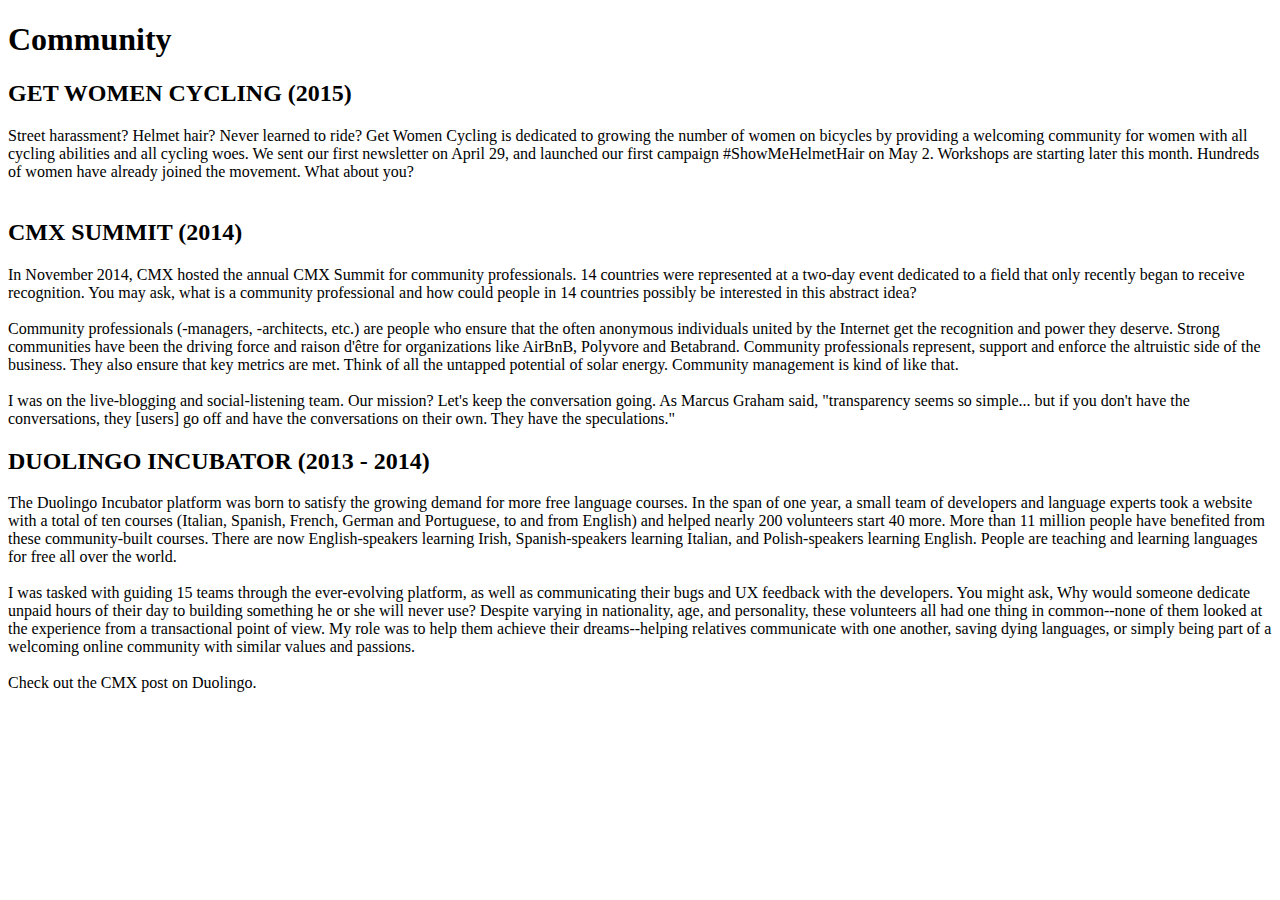
==== community/index.html @ 012d6260 "L & C blurbs" ====
<!DOCTYPE html>
<html>
    <head> 
        <title>Community</title>
    </head>
    
    <body>
        <h1>Community</h1>
        
        <h2>GET WOMEN CYCLING (2015)</h2>
Street harassment? Helmet hair? Never learned to ride? Get Women Cycling is dedicated to growing the number of women on bicycles by providing a welcoming community for women with all cycling abilities and all cycling woes. We sent our first newsletter on April 29, and launched our first campaign #ShowMeHelmetHair on May 2. Workshops are starting later this month. Hundreds of women have already joined the movement. What about you?
<br><br>
        <h2>CMX SUMMIT (2014)</h2>
In November 2014, CMX hosted the annual CMX Summit for community professionals. 14 countries were represented at a two-day event dedicated to a field that only recently began to receive recognition. You may ask, what is a community professional and how could people in 14 countries possibly be interested in this abstract idea? 
<br><br>
Community professionals (-managers, -architects, etc.) are people who ensure that the often anonymous individuals united by the Internet get the recognition and power they deserve. Strong communities have been the driving force and raison d'être for organizations like AirBnB, Polyvore and Betabrand. Community professionals represent, support and enforce the altruistic side of the business. They also ensure that key metrics are met. Think of all the untapped potential of solar energy. Community management is kind of like that. 
<br><br>
I was on the live-blogging and social-listening team. Our mission? Let's keep the conversation going. As Marcus Graham said, "transparency seems so simple... but if you don't have the conversations, they [users] go off and have the conversations on their own. They have the speculations."
        <h2>DUOLINGO INCUBATOR (2013 - 2014)</h2>
The Duolingo Incubator platform was born to satisfy the growing demand for more free language courses. In the span of one year, a small team of developers and language experts took a website with a total of ten courses (Italian, Spanish, French, German and Portuguese, to and from English) and helped nearly 200 volunteers start 40 more. More than 11 million people have benefited from these community-built courses. There are now English-speakers learning Irish, Spanish-speakers learning Italian, and Polish-speakers learning English. People are teaching and learning languages for free all over the world.
<br><br>
I was tasked with guiding 15 teams through the ever-evolving platform, as well as communicating their bugs and UX feedback with the developers. You might ask, Why would someone dedicate unpaid hours of their day to building something he or she will never use? Despite varying in nationality, age, and personality, these volunteers all had one thing in common--none of them looked at the experience from a transactional point of view. My role was to help them achieve their dreams--helping relatives communicate with one another, saving dying languages, or simply being part of a welcoming online community with similar values and passions.
<br><br>
Check out the CMX post on Duolingo.   
    </body>
    
</html>
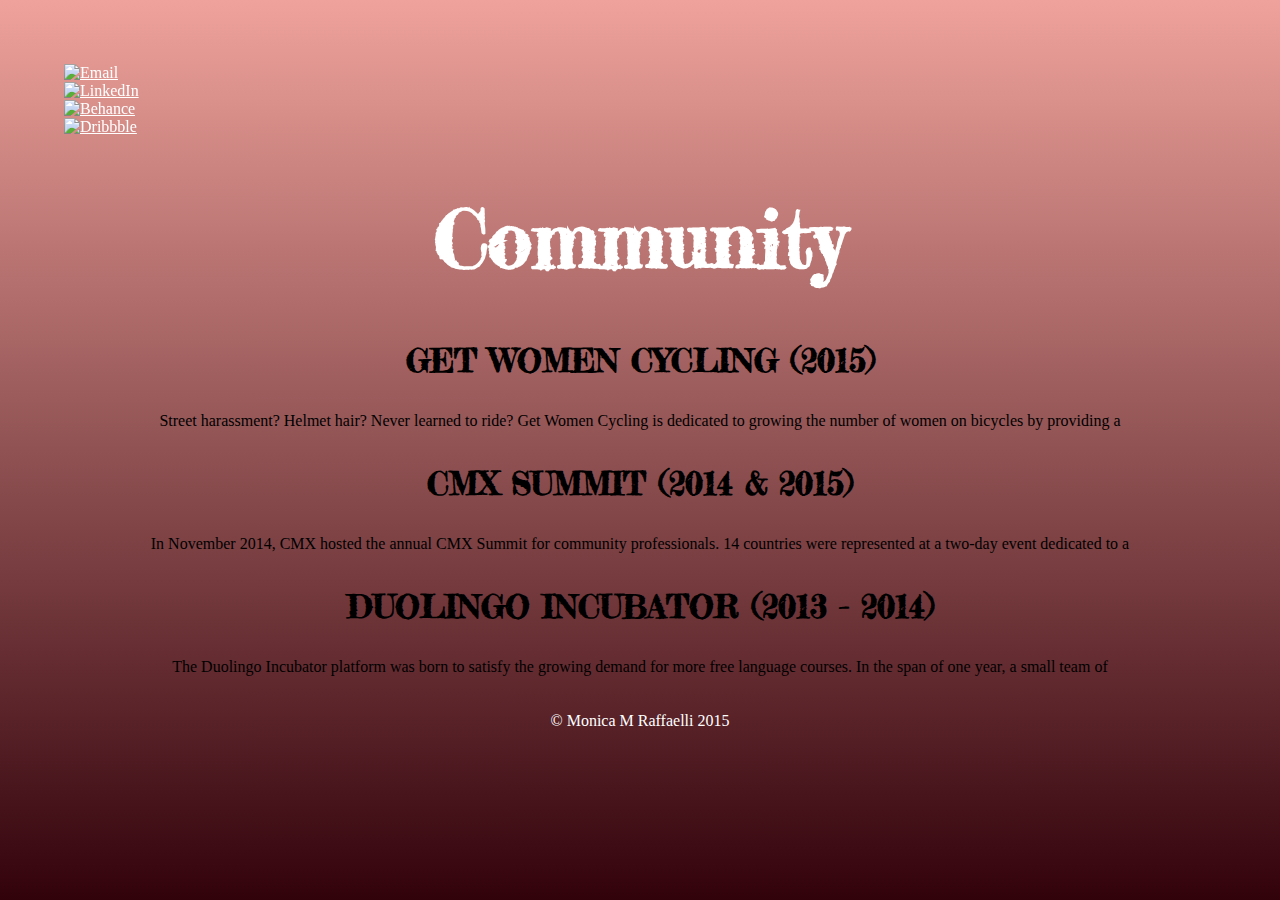
==== commit 0f50817f: "more artwork, icon change" ====
--- a/community/index.html
+++ b/community/index.html
@@ -2,26 +2,41 @@
 <html>
     <head> 
         <title>Community</title>
+        <link rel="stylesheet" type="text/css" href="../stylesheet.css">
+        <link href='http://fonts.googleapis.com/css?family=Bitter:400,400italic,700|IM+Fell+English:400,400italic|Fredericka+the+Great|Ovo' rel='stylesheet' type='text/css'>
+        <!--<meta name="viewport" content="width-device-width, initial-scale=1.0, maximum-scale=1"></meta>-->
     </head>
-    
     <body>
         <h1>Community</h1>
         
-        <h2>GET WOMEN CYCLING (2015)</h2>
-Street harassment? Helmet hair? Never learned to ride? Get Women Cycling is dedicated to growing the number of women on bicycles by providing a welcoming community for women with all cycling abilities and all cycling woes. We sent our first newsletter on April 29, and launched our first campaign #ShowMeHelmetHair on May 2. Workshops are starting later this month. Hundreds of women have already joined the movement. What about you?
+        <div align="center">
+        <div class="box2" align="center">
+        <h3>GET WOMEN CYCLING (2015)</h3>
+        <p class="grow">Street harassment? Helmet hair? Never learned to ride? Get Women Cycling is dedicated to growing the number of women on bicycles by providing a welcoming community for women with all cycling abilities and all cycling woes. We sent our first newsletter on April 29, and launched our first campaign #ShowMeHelmetHair on May 2. Workshops are starting later this month. Hundreds of women have already joined the movement. What about you?</p>
+        </div>
+            <div class="box2" align="center">
+        <h3>CMX SUMMIT (2014 &amp; 2015)</h3>
+<p class="grow">In November 2014, CMX hosted the annual CMX Summit for community professionals. 14 countries were represented at a two-day event dedicated to a field that only recently began to receive recognition. You may ask, what is a community professional and how could people in 14 countries possibly be interested in this abstract idea? 
 <br><br>
-        <h2>CMX SUMMIT (2014)</h2>
-In November 2014, CMX hosted the annual CMX Summit for community professionals. 14 countries were represented at a two-day event dedicated to a field that only recently began to receive recognition. You may ask, what is a community professional and how could people in 14 countries possibly be interested in this abstract idea? 
+    Community professionals (-managers, -architects, etc.) are people who ensure that the often anonymous individuals united by the Internet get the recognition and power they deserve. Strong communities have been the driving force and raison d'être for organizations like AirBnB, Polyvore and Betabrand. Community professionals represent, support and enforce the altruistic side of the business. They also ensure that key metrics are met. Think of all the untapped potential of solar energy. Community management is kind of like that.
 <br><br>
-Community professionals (-managers, -architects, etc.) are people who ensure that the often anonymous individuals united by the Internet get the recognition and power they deserve. Strong communities have been the driving force and raison d'être for organizations like AirBnB, Polyvore and Betabrand. Community professionals represent, support and enforce the altruistic side of the business. They also ensure that key metrics are met. Think of all the untapped potential of solar energy. Community management is kind of like that. 
-<br><br>
-I was on the live-blogging and social-listening team. Our mission? Let's keep the conversation going. As Marcus Graham said, "transparency seems so simple... but if you don't have the conversations, they [users] go off and have the conversations on their own. They have the speculations."
-        <h2>DUOLINGO INCUBATOR (2013 - 2014)</h2>
-The Duolingo Incubator platform was born to satisfy the growing demand for more free language courses. In the span of one year, a small team of developers and language experts took a website with a total of ten courses (Italian, Spanish, French, German and Portuguese, to and from English) and helped nearly 200 volunteers start 40 more. More than 11 million people have benefited from these community-built courses. There are now English-speakers learning Irish, Spanish-speakers learning Italian, and Polish-speakers learning English. People are teaching and learning languages for free all over the world.
+    I was on the live-blogging and social-listening team. Our mission? Let's keep the conversation going. As Marcus Graham said, "transparency seems so simple... but if you don't have the conversations, they [users] go off and have the conversations on their own. They have the speculations."</p></div>
+            <div class="box2" align="center">
+        <h3>DUOLINGO INCUBATOR (2013 - 2014)</h3>
+<p class="grow">The Duolingo Incubator platform was born to satisfy the growing demand for more free language courses. In the span of one year, a small team of developers and language experts took a website with a total of ten courses (Italian, Spanish, French, German and Portuguese, to and from English) and helped nearly 200 volunteers start 40 more. More than 11 million people have benefited from these community-built courses. There are now English-speakers learning Irish, Spanish-speakers learning Italian, and Polish-speakers learning English. People are teaching and learning languages for free all over the world.
 <br><br>
 I was tasked with guiding 15 teams through the ever-evolving platform, as well as communicating their bugs and UX feedback with the developers. You might ask, Why would someone dedicate unpaid hours of their day to building something he or she will never use? Despite varying in nationality, age, and personality, these volunteers all had one thing in common--none of them looked at the experience from a transactional point of view. My role was to help them achieve their dreams--helping relatives communicate with one another, saving dying languages, or simply being part of a welcoming online community with similar values and passions.
 <br><br>
-Check out the CMX post on Duolingo.   
+    Check out the CMX post on Duolingo.</p>   
+        </div></div>
+        
+        <div class="fixed">
+        <a href="mailto:m.m.raffaelli@gmail.com"><img src="../images/website_email.svg" height=10% width=10% alt="Email"></a><br>
+        <a href="https://www.linkedin.com/in/monicamraffaelli" target="_blank"><img src="../images/website_linkedin.svg" height=10% width=10% alt="LinkedIn"></a><br>
+        <a href="https://www.behance.net/itsmonicker" target="_blank"><img src="../images/website_behance.svg" alt="Behance" height=10% width=10%></a><br>
+        <a href="http://dribbble.com/itsmonicker" target="_blank"><img src="../images/website_dribbble.svg" height=10% width=10% alt="Dribbble"></a><br></div>
+        <br>
+        <footer align="center">&copy; Monica M Raffaelli 2015</footer>
     </body>
     
 </html>--- a/stylesheet.css
+++ b/stylesheet.css
@@ -0,0 +1,82 @@
+body {
+    background: #efa29b; /* no CSS3 support */
+    background: -webkit-linear-gradient(#efa29b, #32020b); /* Safari 5.1 to 6.0 */
+    background: -moz-linear-gradient(#efa29b, #32020b); /* Firefox 3.6 to 15 */
+    background: linear-gradient(#efa29b, #32020b); /* Standard */
+    background-attachment: fixed;
+    padding: 10%;
+}
+
+h1 {
+    font-family: 'Fredericka the Great', 'Times New Roman';
+    font-size: 500%;
+    color: #ffffff;
+    text-align: center;
+}
+
+h3 {
+    font-family: 'Fredericka the Great', 'Times New Roman';
+    font-size: 200%;
+    color: #000000;
+    text-align: center;
+}
+
+h6 {
+    font-family: 'IM Fell English';
+    font-size: 100%;
+    color: #ffffff;
+}
+    
+p {
+    font-family: 'IM Fell English';
+    font-size: 100%;
+    color: #000000;
+}
+
+a {
+    font-family: 'IM Fell English';
+    font-size: 100%;
+    color: #ffffff;
+}
+
+.fixed {
+  position: fixed;
+  top: 0;
+  left: 0;
+  padding: 5%;
+  background-color: none;
+}
+    
+.homeBox {
+  align: center;
+  display: inline-block;
+  width: 200px;
+  height: 200px;
+}
+
+.artBox {
+  display: inline-block;
+  width: 275px;
+  height: 275px;
+  margin: 5%;
+}
+
+.grow {
+  height: 20px;
+  transition: height .5s;
+  -webkit-transition: height .5s;
+  overflow: hidden;
+}
+
+.grow:hover {
+  height: 100%;
+}
+
+footer {
+    align: "center";
+    font-family: 'IM Fell English';
+    font-size: 100%;
+    color: #ffffff;
+}
+
+/*http://codepen.io/ianfarb/pen/ikeAf*/
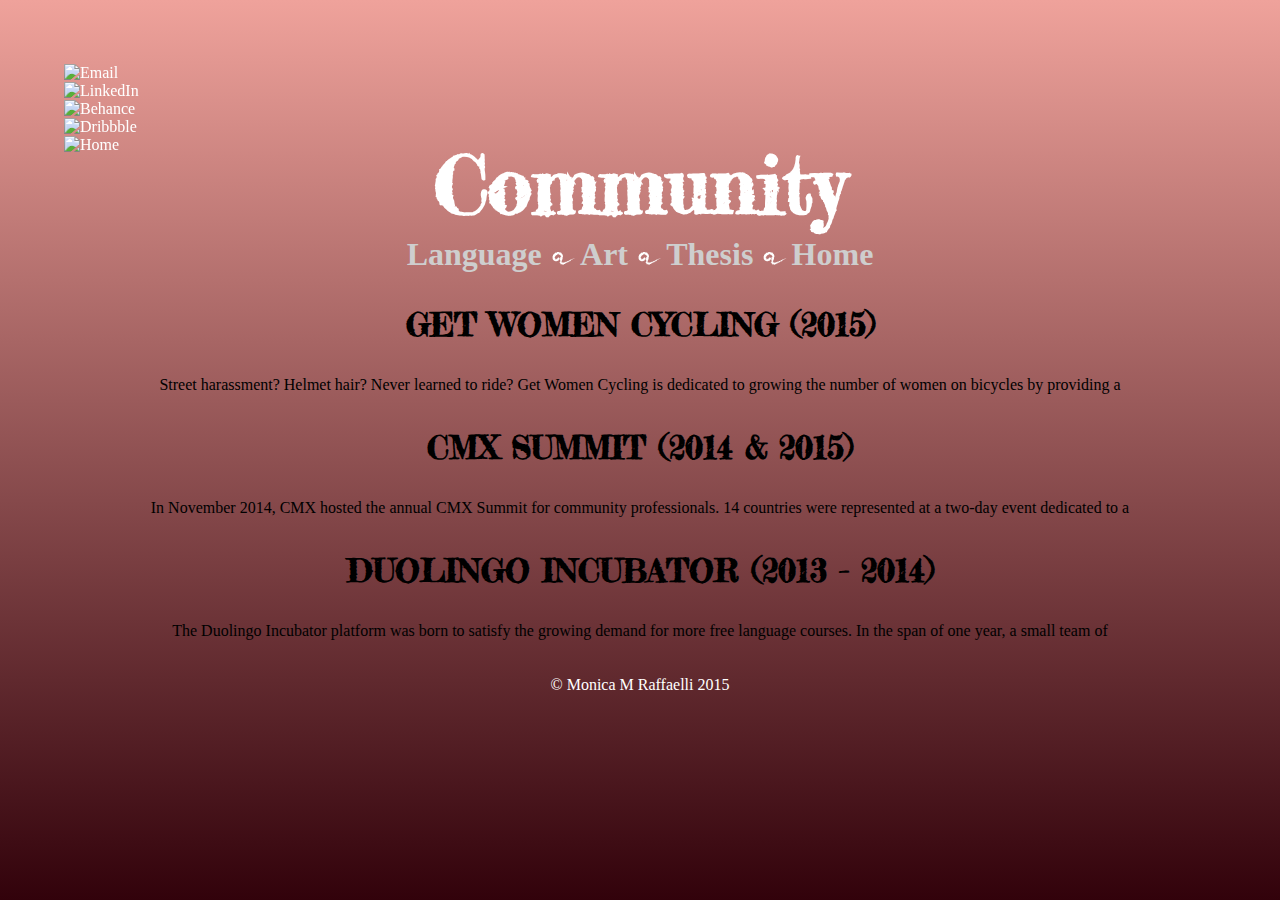
==== commit fd94c9c7: "navigation" ====
--- a/community/index.html
+++ b/community/index.html
@@ -7,7 +7,7 @@
         <!--<meta name="viewport" content="width-device-width, initial-scale=1.0, maximum-scale=1"></meta>-->
     </head>
     <body>
-        <h1>Community</h1>
+        <h1 class="zeroSpace">Community</h1><h3 class="zeroSpace"><a class="zeroSpace" href="../language/index.html">Language </a><img src="../images/scribble.svg" width=3%><a class="zeroSpace" href="../design/index.html" width=3%>Art </a><img src="../images/scribble.svg" width=3%><a class="zeroSpace" href="../thesis/index.html">Thesis </a><img src="../images/scribble.svg" width=3%><a class="zeroSpace" href="../home/index.html">Home</a></h3>
         
         <div align="center">
         <div class="box2" align="center">
@@ -34,7 +34,9 @@
         <a href="mailto:m.m.raffaelli@gmail.com"><img src="../images/website_email.svg" height=10% width=10% alt="Email"></a><br>
         <a href="https://www.linkedin.com/in/monicamraffaelli" target="_blank"><img src="../images/website_linkedin.svg" height=10% width=10% alt="LinkedIn"></a><br>
         <a href="https://www.behance.net/itsmonicker" target="_blank"><img src="../images/website_behance.svg" alt="Behance" height=10% width=10%></a><br>
-        <a href="http://dribbble.com/itsmonicker" target="_blank"><img src="../images/website_dribbble.svg" height=10% width=10% alt="Dribbble"></a><br></div>
+        <a href="http://dribbble.com/itsmonicker" target="_blank"><img src="../images/website_dribbble.svg" height=10% width=10% alt="Dribbble"></a><br>
+        <a href="../home/index.html"><img src="../images/arrowback.svg" alt="Home" height=10% width=10%></a>
+        </div>
         <br>
         <footer align="center">&copy; Monica M Raffaelli 2015</footer>
     </body>
--- a/stylesheet.css
+++ b/stylesheet.css
@@ -8,14 +8,14 @@
 }
 
 h1 {
-    font-family: 'Fredericka the Great', 'Times New Roman';
+    font-family: 'Fredericka the Great';
     font-size: 500%;
     color: #ffffff;
     text-align: center;
 }
 
 h3 {
-    font-family: 'Fredericka the Great', 'Times New Roman';
+    font-family: 'Fredericka the Great';
     font-size: 200%;
     color: #000000;
     text-align: center;
@@ -37,6 +37,26 @@
     font-family: 'IM Fell English';
     font-size: 100%;
     color: #ffffff;
+    text-decoration: none;
+}
+
+h1.zeroSpace {
+    padding: 0px;
+    margin: 0px;
+}
+
+h3.zeroSpace {
+    color: #a6a6a6;
+    padding: 0px;
+    margin: 0px;
+}
+
+a.zeroSpace {
+    color: #CECECE;
+}
+
+a.zeroSpace:hover {
+    color: #32020b;
 }
 
 .fixed {
@@ -47,13 +67,6 @@
   background-color: none;
 }
     
-.homeBox {
-  align: center;
-  display: inline-block;
-  width: 200px;
-  height: 200px;
-}
-
 .artBox {
   display: inline-block;
   width: 275px;
@@ -79,4 +92,72 @@
     color: #ffffff;
 }
 
-/*http://codepen.io/ianfarb/pen/ikeAf*/
+.homeBox1 {  
+    align: center;
+    display: inline-block;
+    width:200px;
+    height:200px;
+    background:url(/images/about1_copy.svg);
+    background-size:cover;
+    overflow:hidden;
+}
+
+.homeBox2 {  
+    align: center;
+    display: inline-block;
+    width:200px;
+    height:200px;
+    background:url(/images/about2.svg);
+    background-size:cover;
+    overflow:hidden;
+}
+
+.homeBox3 {  
+    align: center;
+    display: inline-block;
+    width:200px;
+    height:200px;
+    background:url(/images/about3.svg);
+    background-size:cover;
+    overflow:hidden;
+}
+
+.homeBox4 {  
+    align: center;
+    display: inline-block;
+    width:200px;
+    height:200px;
+    background:url(/images/about4.svg);
+    background-size:cover;
+    overflow:hidden;
+}
+
+.overlay    {  text-align:center;
+               background:url(/images/about_hover-01-01.svg);
+               padding:40% 0% 100% 0%;
+               opacity:0;
+               -webkit-transition: opacity .25s ease;
+               -moz-transition: opacity .25s ease;
+}
+
+.homeBox1:hover .overlay {
+               opacity:.75;
+}
+
+.homeBox2:hover .overlay {
+               opacity:.75;
+}
+
+.homeBox3:hover .overlay {
+               opacity:.75;
+}
+
+.homeBox4:hover .overlay {
+               opacity:.75;
+}
+
+.homeText {  font-family: 'Fredericka the Great';
+             font-weight: 900;
+             font-size:200%;
+             color: #32020b;
+}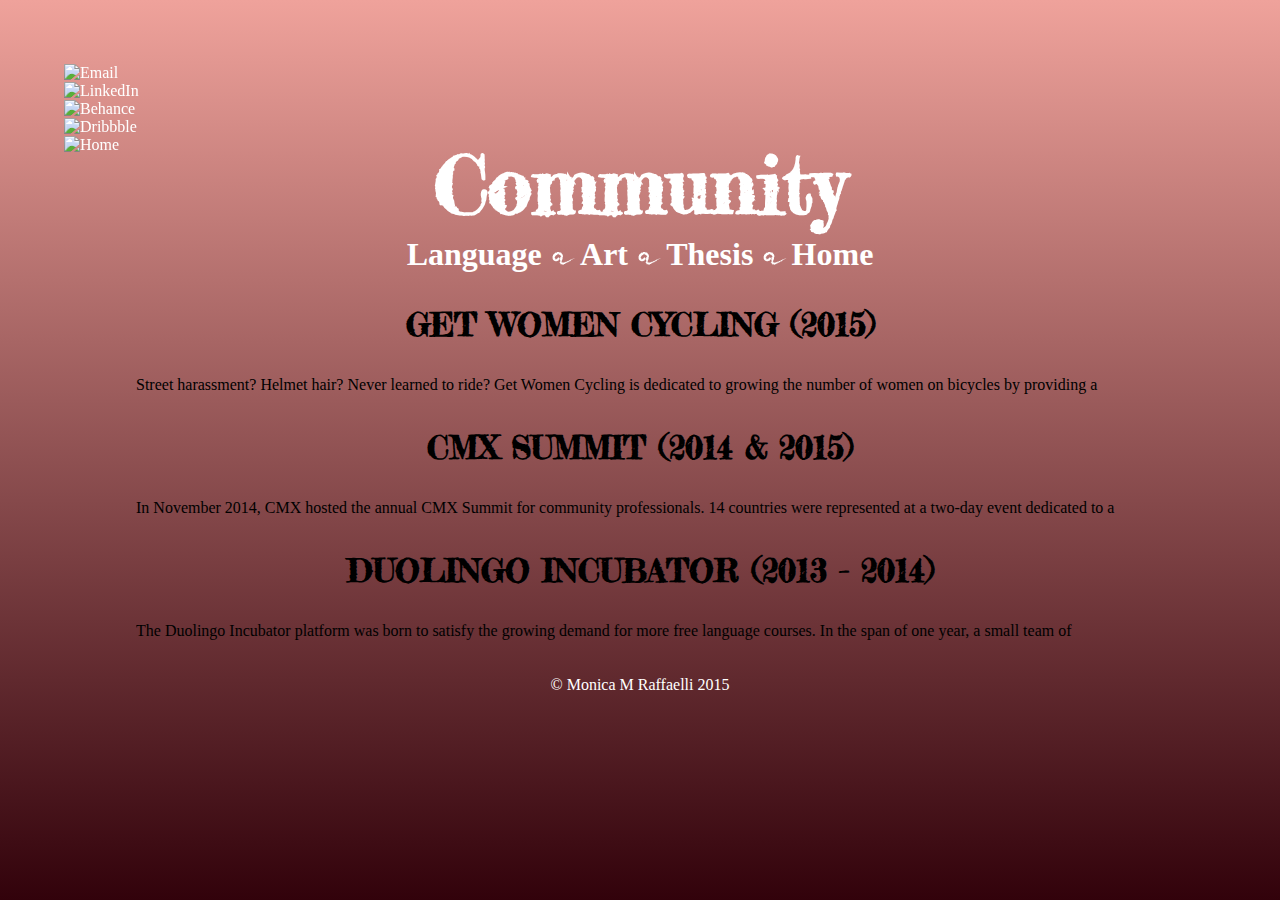
==== commit 3420ebed: "remove home folder" ====
--- a/community/index.html
+++ b/community/index.html
@@ -7,7 +7,7 @@
         <!--<meta name="viewport" content="width-device-width, initial-scale=1.0, maximum-scale=1"></meta>-->
     </head>
     <body>
-        <h1 class="zeroSpace">Community</h1><h3 class="zeroSpace"><a class="zeroSpace" href="../language/index.html">Language </a><img src="../images/scribble.svg" width=3%><a class="zeroSpace" href="../design/index.html" width=3%>Art </a><img src="../images/scribble.svg" width=3%><a class="zeroSpace" href="../thesis/index.html">Thesis </a><img src="../images/scribble.svg" width=3%><a class="zeroSpace" href="../home/index.html">Home</a></h3>
+        <h1 class="zeroSpace">Community</h1><h3 class="zeroSpace"><a class="zeroSpace" href="../language/index.html">Language </a><img src="../images/scribble.svg" width=3%><a class="zeroSpace" href="../design/index.html" width=3%>Art </a><img src="../images/scribble.svg" width=3%><a class="zeroSpace" href="../thesis/index.html">Thesis </a><img src="../images/scribble.svg" width=3%><a class="zeroSpace" href="../index.html">Home</a></h3>
         
         <div align="center">
         <div class="box2" align="center">
@@ -35,7 +35,7 @@
         <a href="https://www.linkedin.com/in/monicamraffaelli" target="_blank"><img src="../images/website_linkedin.svg" height=10% width=10% alt="LinkedIn"></a><br>
         <a href="https://www.behance.net/itsmonicker" target="_blank"><img src="../images/website_behance.svg" alt="Behance" height=10% width=10%></a><br>
         <a href="http://dribbble.com/itsmonicker" target="_blank"><img src="../images/website_dribbble.svg" height=10% width=10% alt="Dribbble"></a><br>
-        <a href="../home/index.html"><img src="../images/arrowback.svg" alt="Home" height=10% width=10%></a>
+        <a href="../index.html"><img src="../images/arrowback.svg" alt="Home" height=10% width=10%></a>
         </div>
         <br>
         <footer align="center">&copy; Monica M Raffaelli 2015</footer>
--- a/stylesheet.css
+++ b/stylesheet.css
@@ -31,6 +31,7 @@
     font-family: 'IM Fell English';
     font-size: 100%;
     color: #000000;
+    text-align: left;
 }
 
 a {
@@ -46,13 +47,8 @@
 }
 
 h3.zeroSpace {
-    color: #a6a6a6;
     padding: 0px;
     margin: 0px;
-}
-
-a.zeroSpace {
-    color: #CECECE;
 }
 
 a.zeroSpace:hover {
@@ -65,6 +61,7 @@
   left: 0;
   padding: 5%;
   background-color: none;
+  /*float: left;*/
 }
     
 .artBox {
@@ -97,7 +94,7 @@
     display: inline-block;
     width:200px;
     height:200px;
-    background:url(/images/about1_copy.svg);
+    background:url(images/about1_copy.svg);
     background-size:cover;
     overflow:hidden;
 }
@@ -107,7 +104,7 @@
     display: inline-block;
     width:200px;
     height:200px;
-    background:url(/images/about2.svg);
+    background:url(images/about2.svg);
     background-size:cover;
     overflow:hidden;
 }
@@ -117,7 +114,7 @@
     display: inline-block;
     width:200px;
     height:200px;
-    background:url(/images/about3.svg);
+    background:url(images/about3.svg);
     background-size:cover;
     overflow:hidden;
 }
@@ -127,17 +124,17 @@
     display: inline-block;
     width:200px;
     height:200px;
-    background:url(/images/about4.svg);
+    background:url(images/about4.svg);
     background-size:cover;
     overflow:hidden;
 }
 
 .overlay    {  text-align:center;
-               background:url(/images/about_hover-01-01.svg);
+               background:url(images/about_hover-01-01.svg);
                padding:40% 0% 100% 0%;
                opacity:0;
-               -webkit-transition: opacity .25s ease;
-               -moz-transition: opacity .25s ease;
+               -webkit-transition: opacity .1s ease;
+               -moz-transition: opacity .1s ease;
 }
 
 .homeBox1:hover .overlay {
